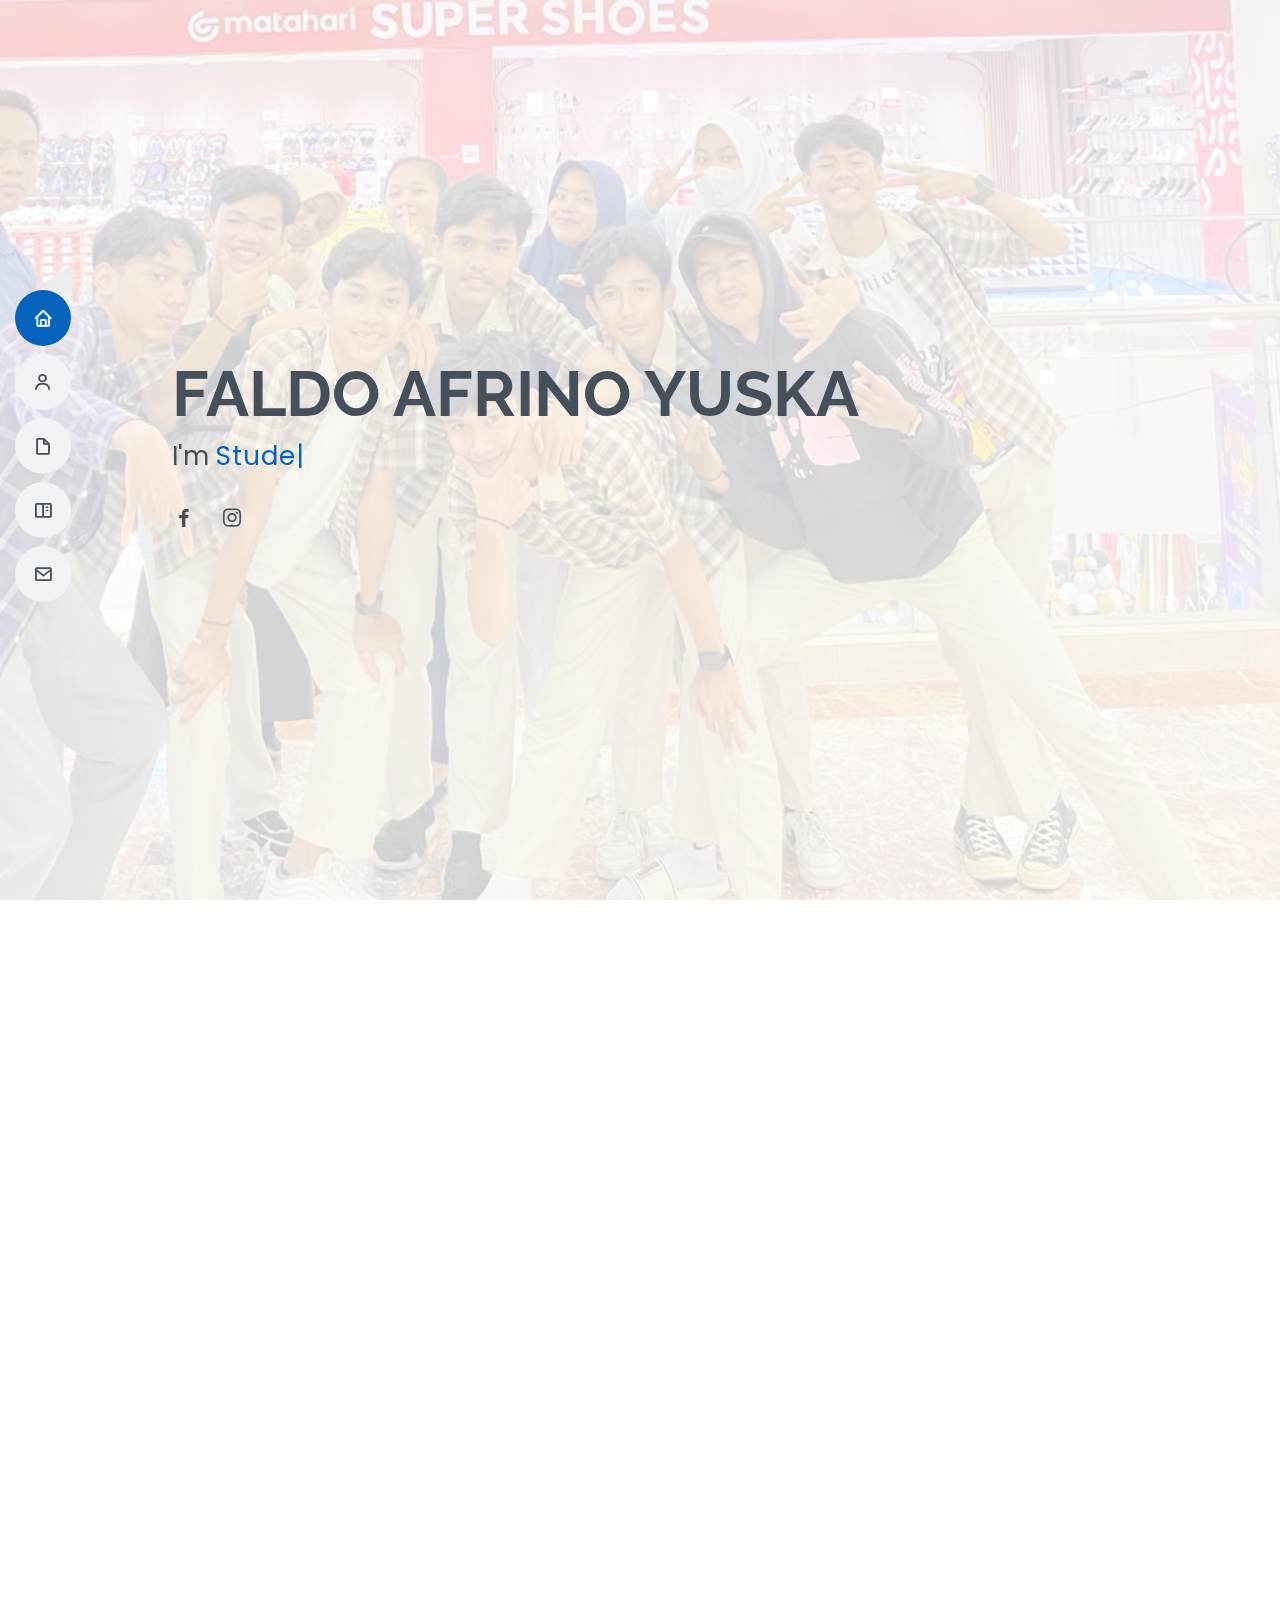
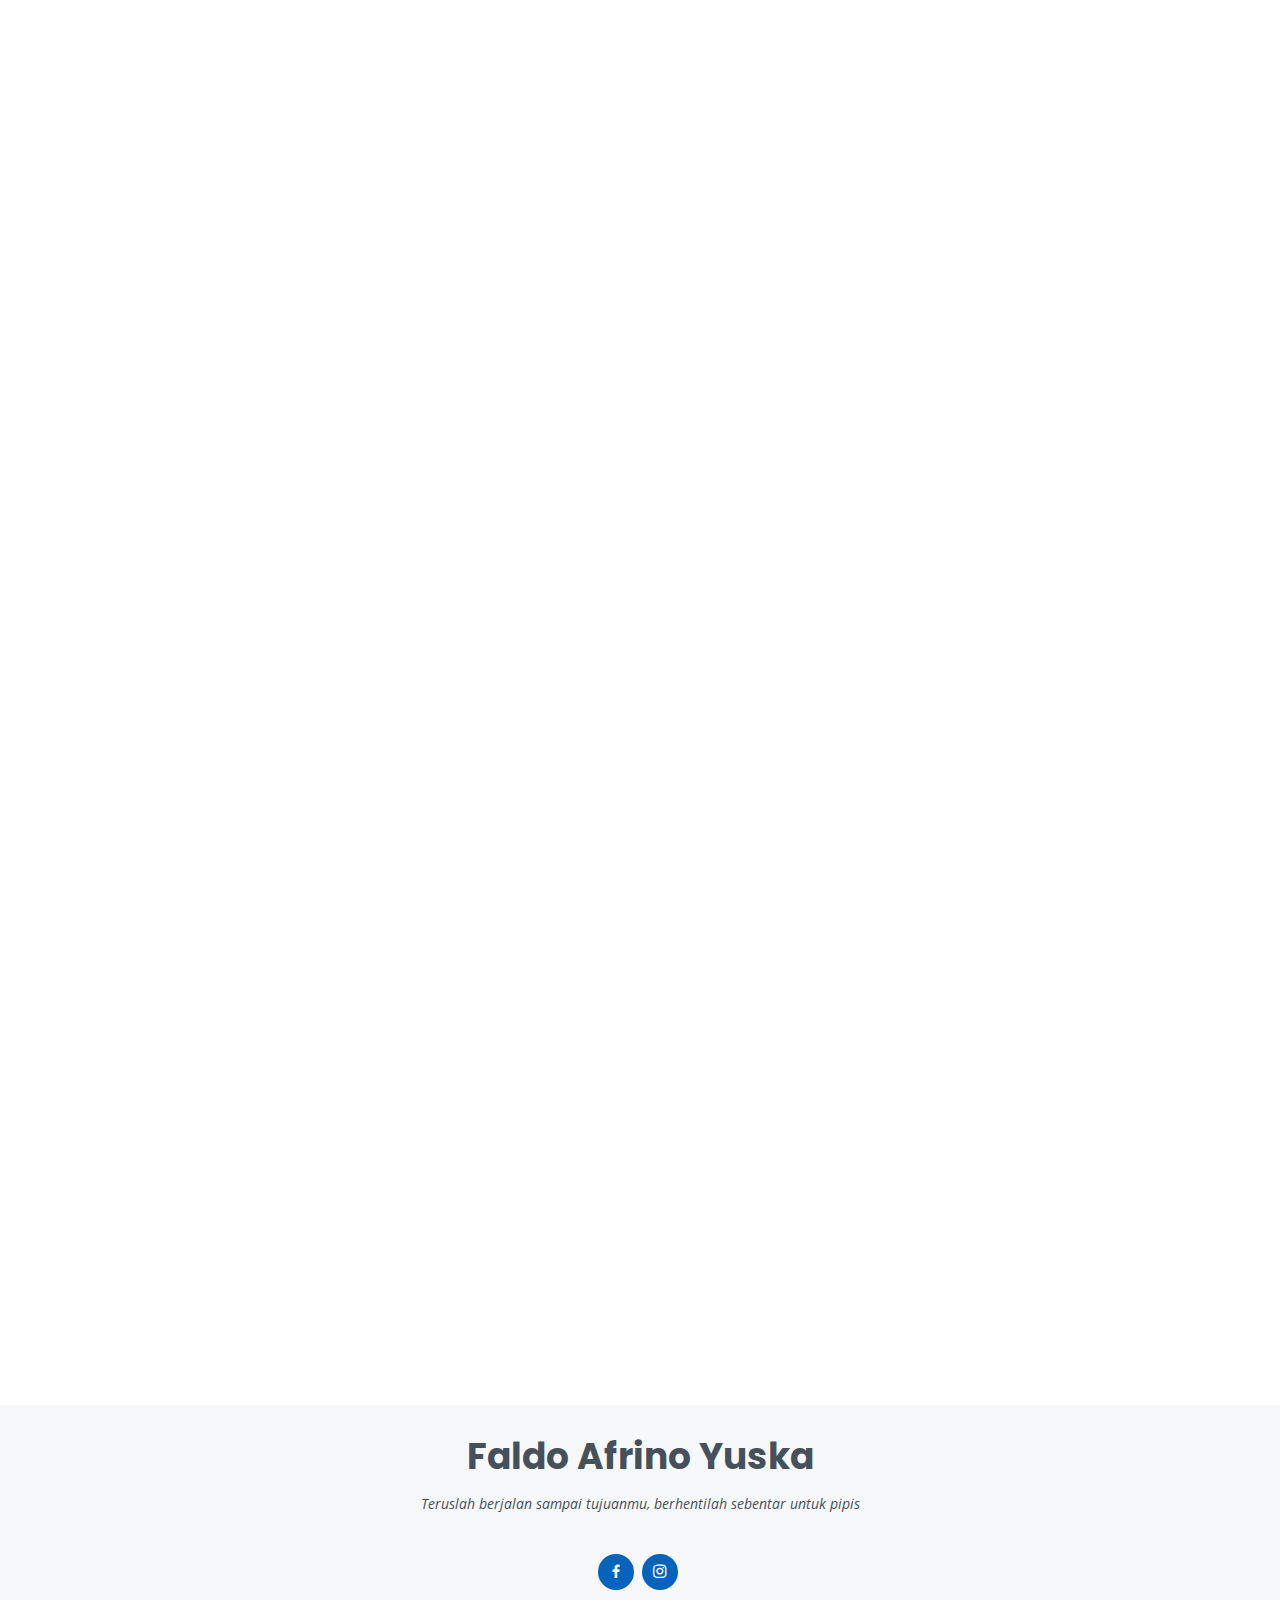
==== index.html @ 5d3957c5 "mengirim data github" ====
<!DOCTYPE html>
<html lang="en">

<head>
  <meta charset="utf-8">
  <meta content="width=device-width, initial-scale=1.0" name="viewport">

  <title>FALDO PORTOFOLIO</title>
  <meta content="" name="description">
  <meta content="" name="keywords">

  <!-- Favicons -->
  <link href="assets/img/favicon.png" rel="icon">
  <link href="assets/img/apple-touch-icon.png" rel="apple-touch-icon">

  <!-- Google Fonts -->
  <link href="https://fonts.googleapis.com/css?family=Open+Sans:300,300i,400,400i,600,600i,700,700i|Raleway:300,300i,400,400i,500,500i,600,600i,700,700i|Poppins:300,300i,400,400i,500,500i,600,600i,700,700i" rel="stylesheet">

  <!-- Vendor CSS Files -->
  <link href="assets/vendor/aos/aos.css" rel="stylesheet">
  <link href="assets/vendor/bootstrap/css/bootstrap.min.css" rel="stylesheet">
  <link href="assets/vendor/bootstrap-icons/bootstrap-icons.css" rel="stylesheet">
  <link href="assets/vendor/boxicons/css/boxicons.min.css" rel="stylesheet">
  <link href="assets/vendor/glightbox/css/glightbox.min.css" rel="stylesheet">
  <link href="assets/vendor/swiper/swiper-bundle.min.css" rel="stylesheet">

  <!-- Template Main CSS File -->
  <link href="assets/css/style.css" rel="stylesheet">

  <!-- =======================================================
  * Template Name: MyResume
  * Updated: Jan 29 2024 with Bootstrap v5.3.2
  * Template URL: https://bootstrapmade.com/free-html-bootstrap-template-my-resume/
  * Author: BootstrapMade.com
  * License: https://bootstrapmade.com/license/
  ======================================================== -->
</head>

<body>

  <!-- ======= Mobile nav toggle button ======= -->
  <!-- <button type="button" class="mobile-nav-toggle d-xl-none"><i class="bi bi-list mobile-nav-toggle"></i></button> -->
  <i class="bi bi-list mobile-nav-toggle d-lg-none"></i>
  <!-- ======= Header ======= -->
  <header id="header" class="d-flex flex-column justify-content-center">

    <nav id="navbar" class="navbar nav-menu">
      <ul>
        <li><a href="#hero" class="nav-link scrollto active"><i class="bx bx-home"></i> <span>Beranda</span></a></li>
        <li><a href="#about" class="nav-link scrollto"><i class="bx bx-user"></i> <span>Tentang</span></a></li>
        <li><a href="#resume" class="nav-link scrollto"><i class="bx bx-file-blank"></i> <span>Personal</span></a></li>
        <li><a href="#portfolio" class="nav-link scrollto"><i class="bx bx-book-content"></i> <span>Portofolio</span></a></li>
        <li><a href="#contact" class="nav-link scrollto"><i class="bx bx-envelope"></i> <span>Kontak</span></a></li>
      </ul>
    </nav><!-- .nav-menu -->

  </header><!-- End Header -->

  <!-- ======= Hero Section ======= -->
  <section id="hero" class="d-flex flex-column justify-content-center">
    <div class="container" data-aos="zoom-in" data-aos-delay="100">
      <h1>FALDO AFRINO YUSKA</h1>
      <p>I'm <span class="typed" data-typed-items="Student at SMK LABOR Binaan FKIP UNRI, Progammer, Freelancer, Atlet"></span></p>
      <div class="social-links">
        <a href="https://www.facebook.com/faldoafrino.yuska.12?mibextid=uzlsIk" class="facebook"><i class="bx bxl-facebook"></i></a>
        <a href="https://www.instagram.com/faldo_afrino?igsh=Y2ZzNzdtdDEyNWZh" class="instagram"><i class="bx bxl-instagram"></i></a>
      </div>
    </div>
  </section><!-- End Hero -->

  <main id="main">

    <!-- ======= About Section ======= -->
    <section id="about" class="about">
      <div class="container" data-aos="fade-up">

        <div class="section-title">
          <h2>Tentang</h2>
          <p>Saya FALDO AFRINO YUSKA siswa SMK Labor Binaan FKIP UNRI Pekanbaru, Jurusan Rekayasa Perangkat Lunak.</p>
        </div>

        <div class="row">
          <div class="col-lg-4">
            <img src="assets/img/foto.jpeg" class="img-fluid" alt="">
          </div>
          <div class="col-lg-8 pt-4 pt-lg-0 content">
            <h3>UI/UX Designer &amp; PELAJAR.</h3>
            <p class="fst-italic">
              Berikut data diri saya, mari kenal saya lebih lanjut:
            </p>
            <div class="row">
              <div class="col-lg-6">
                <ul>
                  <li><i class="bi bi-chevron-right"></i> <strong>Tanggal lahir:</strong> <span>29 April 2006</span></li>
                  <li><i class="bi bi-chevron-right"></i> <strong>Telp:</strong> <span>0822-8498-2***</span></li>
                  <li><i class="bi bi-chevron-right"></i> <strong>Kota:</strong> <span>Pekanbaru,Riau</span></li>
                  <li><i class="bi bi-chevron-right"></i> <strong>Jurusan:</strong> <span>Rekayasa Perangkat Lunak</span></li>
                </ul>
              </div>
              <div class="col-lg-6">
                <ul>
                  <li><i class="bi bi-chevron-right"></i> <strong>Umur:</strong> <span>17 Tahun</span></li>
                  <li><i class="bi bi-chevron-right"></i> <strong>Email:</strong> <span>faldoafrino@gmail.com</span></li>
                  <li><i class="bi bi-chevron-right"></i> <strong>Hobi:</strong> <span>Bola voli,modifikasi</span></li>
                  <li><i class="bi bi-chevron-right"></i> <strong>Freelance:</strong> <span>Available</span></li>
                </ul>
              </div>
            </div>
            <p>
              Perkenalkan saya FALDO AFRINO YUSKA saya anak ke-3 dari 3 bersaudara, saya berusia 17 tahun, saya seorang anak kelahiran darah jawa/sunda, saya adalah harapan terakhir keluarga. Saya sangat gemar berolahraga terutama bola voli, saya juga mahir bermian badminton, futsal, renang, saya juga suka memancing atau casting. Saya juga suka modifikasi motol,mobil serta membuat video cinematik
          </div>
        </div>

      </div>
    </section><!-- End About Section -->

    <!-- ======= Skills Section ======= -->
    <section id="skills" class="skills section-bg">
      <div class="container" data-aos="fade-up">

        <div class="section-title">
          <h2>Skill</h2>
          <p>Sedikit rating saya dalam menguasai bahasa pemograman yang ada</p>
        </div>

        <div class="row skills-content">

          <div class="col-lg-6">

            <div class="progress">
              <span class="skill">HTML <i class="val">30%</i></span>
              <div class="progress-bar-wrap">
                <div class="progress-bar" role="progressbar" aria-valuenow="30" aria-valuemin="0" aria-valuemax="30"></div>
              </div>
            </div>

            <div class="progress">
              <span class="skill">CSS <i class="val">25%</i></span>
              <div class="progress-bar-wrap">
                <div class="progress-bar" role="progressbar" aria-valuenow="25" aria-valuemin="0" aria-valuemax="25"></div>
              </div>
            </div>

            <div class="progress">
              <span class="skill">JavaScript <i class="val">48%</i></span>
              <div class="progress-bar-wrap">
                <div class="progress-bar" role="progressbar" aria-valuenow="48" aria-valuemin="0" aria-valuemax="48"></div>
              </div>
            </div>

          </div>

          <div class="col-lg-6">

            <div class="progress">
              <span class="skill">PHP <i class="val">75%</i></span>
              <div class="progress-bar-wrap">
                <div class="progress-bar" role="progressbar" aria-valuenow="75" aria-valuemin="0" aria-valuemax="75"></div>
              </div>
            </div>

            <div class="progress">
              <span class="skill">WordPress/CMS <i class="val">25%</i></span>
              <div class="progress-bar-wrap">
                <div class="progress-bar" role="progressbar" aria-valuenow="25" aria-valuemin="0" aria-valuemax="25"></div>
              </div>
            </div>

            <div class="progress">
              <span class="skill">Photoshop <i class="val">55%</i></span>
              <div class="progress-bar-wrap">
                <div class="progress-bar" role="progressbar" aria-valuenow="55" aria-valuemin="0" aria-valuemax="100"></div>
              </div>
            </div>

          </div>

        </div>

      </div>
    </section><!-- End Skills Section -->

    <!-- ======= Resume Section ======= -->
    <section id="resume" class="resume">
      <div class="container" data-aos="fade-up">

        <div class="section-title">
          <h2>Personal</h2>
        </div>

        <div class="row">
          <div class="col-lg-6">
            <div class="resume-item pb-0">         

            <h3 class="resume-title">RIWAYAT PENDIDIKAN</h3>
            <div class="resume-item">
              <h4>SEKOLAH DASAR NEGERI 90 PEKANBARU</h4>
              <h5>2012-2018</h5>
              <p><em></em></p>
              <p></p>
            </div>
            <div class="resume-item">
              <h4>SMP NEGERI 22 PEKANBARU</h4>
              <h5>2018 - 2021</h5>
              <p><em></em></p>
              <p>Disekolah menengah pertama ini saya banyak meraih prestasi dibidang olahraga bola voli</p>
              <ul>          
                <li>juara 2 bola voli tingkat smp/sederajat seProvinsi Riau</li>
                <li>juara 2 bola voli tingkat smp/sederajat  seKota Pekanbaru</li>
                <li>juara 3 bola voli tingkat smp/sederajat seKota Pekanbaru</li>
                <li>juara 2 bola voli antar club seKota Pekanbaru</li>
              </ul>
            </div>
            <div class="resume-item">
              <h4>SMK LABOR BINAAN FKIP UNRI PEKANBARU</h4>
              <h5>2021 - 2024</h5>
              <p><em>JURUSAN REKAYASA PERANGKAT LUNAK</em></p>
              <p>Dikarekan saya suka dengan teknologi digital, saya memutuskan untuk mengambil smk dan memilih jurusan yang berhubungan dengan digital dan terpilihlah rekaya perangkat lunak, dan dijurusan ini saya memiliki banyak masa dan saya diperkenalkan kepada teman teman saya yang beraneka macam bentuk,sifat,rasa,dan aroma yaitu abrar,aan,gusty,koko,cunek,dan fajar.</p>
            </div>
          </div>
          <div class="col-lg-6">
            <h3 class="resume-title">PENGALAMAN</h3>
            <div class="resume-item">
              <h4>MAGANG DI PERUSAHAAN LINGKUNGAN HIDUP</h4>
              <h5>Selama 6 bulan</h5>
              <p><em>PT.ANUGERAH ANALISI SEMPURNA</em></p>
              <ul>
                <li>Selama saya magang mungkin saya tidak mendapatkan ilmu akademik seperti teman teman yang lain, tapi ditempat itu saya diberikan contoh ilmu kehidupan yang begitu keras, saya diajarkan bagaimana cara menghargai orang lain,menghormati orang lain baik seumuran maupun yang lebih dewasa, dan lain sebagainya.</li>
              </ul>
            </div>          
          </div>
        </div>

      </div>
    </section><!-- End Resume Section -->

    <!-- ======= Portfolio Section ======= -->
    <section id="portfolio" class="portfolio section-bg">
      <div class="container" data-aos="fade-up">

        <div class="section-title">
          <h2>Portofolio</h2>
          <p>Disini saya akan menampilkan hasil dari projek saya, mungkin projek saya tidak sebagus yang lain, tetapi saya sudah berusaha sekeras tenaga dan pikiran saya untuk membuatnya</p>
        </div>

        <div class="row">
          <div class="col-lg-12 d-flex justify-content-center" data-aos="fade-up" data-aos-delay="100">
            <ul id="portfolio-flters">
              <li data-filter="*" class="filter-active">All</li>
              <li data-filter=".filter-web">Web</li>
            </ul>
          </div>
        </div>

          <div class="col-lg-4 col-md-6 portfolio-item filter-web">
            <div class="portfolio-wrap">
              <img src="assets/img/Screenshot (2).png" class="img-fluid" alt="">
              <div class="portfolio-info">
                <h4>Web 3</h4>
                <p>Web</p>
                <div class="portfolio-links">
                  <a href="assets/img/Screenshot (1).png" data-gallery="portfolioGallery" class="portfolio-lightbox" title="Web 1"><i class="bx bx-plus"></i></a>
                  <a href="portfolio-details.html" class="portfolio-details-lightbox" data-glightbox="type: external" title="Portfolio Details"><i class="bx bx-link"></i></a>
                </div>
              </div>
            </div>
          </div>

        </div>

      </div>
    </section><!-- End Portfolio Section -->

    <!-- ======= Contact Section ======= -->
    <section id="contact" class="contact">
      <div class="container" data-aos="fade-up">

        <div class="section-title">
          <h2>Kontak</h2>
        </div>

        <div class="row mt-1">

          <div class="col-lg-4">
            <div class="info">
              <div class="address">
                <i class="bi bi-geo-alt"></i>
                <h4>Lokasi:</h4>
                <p>SMK Labor, Jl.MH.Thamrin No.32</p>
              </div>

              <div class="email">
                <i class="bi bi-envelope"></i>
                <h4>Email:</h4>
                <p>faldoafrino@gmail.com</p>
              </div>

              <div class="phone">
                <i class="bi bi-phone"></i>
                <h4>Telp:</h4>
                <p>+62 823-8498-2**1</p>
              </div>

            </div>

          </div>

          <div class="col-lg-8 mt-5 mt-lg-0">

            <form action="forms/contact.php" method="post" role="form" class="php-email-form">
              <div class="row">
                <div class="col-md-6 form-group">
                  <input type="text" name="name" class="form-control" id="name" placeholder="Nama anda" required>
                </div>
                <div class="col-md-6 form-group mt-3 mt-md-0">
                  <input type="email" class="form-control" name="email" id="email" placeholder="Email anda" required>
                </div>
              </div>
              <div class="form-group mt-3">
                <input type="text" class="form-control" name="subject" id="subject" placeholder="Subject" required>
              </div>
              <div class="form-group mt-3">
                <textarea class="form-control" name="message" rows="5" placeholder="Pesan" required></textarea>
              </div>
              <div class="my-3">
                <div class="loading">Loading</div>
                <div class="error-message"></div>
                <div class="sent-message">Your message has been sent. Thank you!</div>
              </div>
              <div class="text-center"><button type="submit">Kirim Pesan</button></div>
            </form>

          </div>

        </div>

      </div>
    </section><!-- End Contact Section -->

  </main><!-- End #main -->

  <!-- ======= Footer ======= -->
  <footer id="footer">
    <div class="container">
      <h3>Faldo Afrino Yuska</h3>
      <p>Teruslah berjalan sampai tujuanmu, berhentilah sebentar untuk pipis</p>
      <div class="social-links">
        <a href="#" class="facebook"><i class="bx bxl-facebook"></i></a>
        <a href="#" class="instagram"><i class="bx bxl-instagram"></i></a>
      </div>
 

  <div id="preloader"></div>
  <a href="#" class="back-to-top d-flex align-items-center justify-content-center"><i class="bi bi-arrow-up-short"></i></a>

  <!-- Vendor JS Files -->
  <script src="assets/vendor/purecounter/purecounter_vanilla.js"></script>
  <script src="assets/vendor/aos/aos.js"></script>
  <script src="assets/vendor/bootstrap/js/bootstrap.bundle.min.js"></script>
  <script src="assets/vendor/glightbox/js/glightbox.min.js"></script>
  <script src="assets/vendor/isotope-layout/isotope.pkgd.min.js"></script>
  <script src="assets/vendor/swiper/swiper-bundle.min.js"></script>
  <script src="assets/vendor/typed.js/typed.umd.js"></script>
  <script src="assets/vendor/waypoints/noframework.waypoints.js"></script>
  <script src="assets/vendor/php-email-form/validate.js"></script>

  <!-- Template Main JS File -->
  <script src="assets/js/main.js"></script>

</body>

</html>
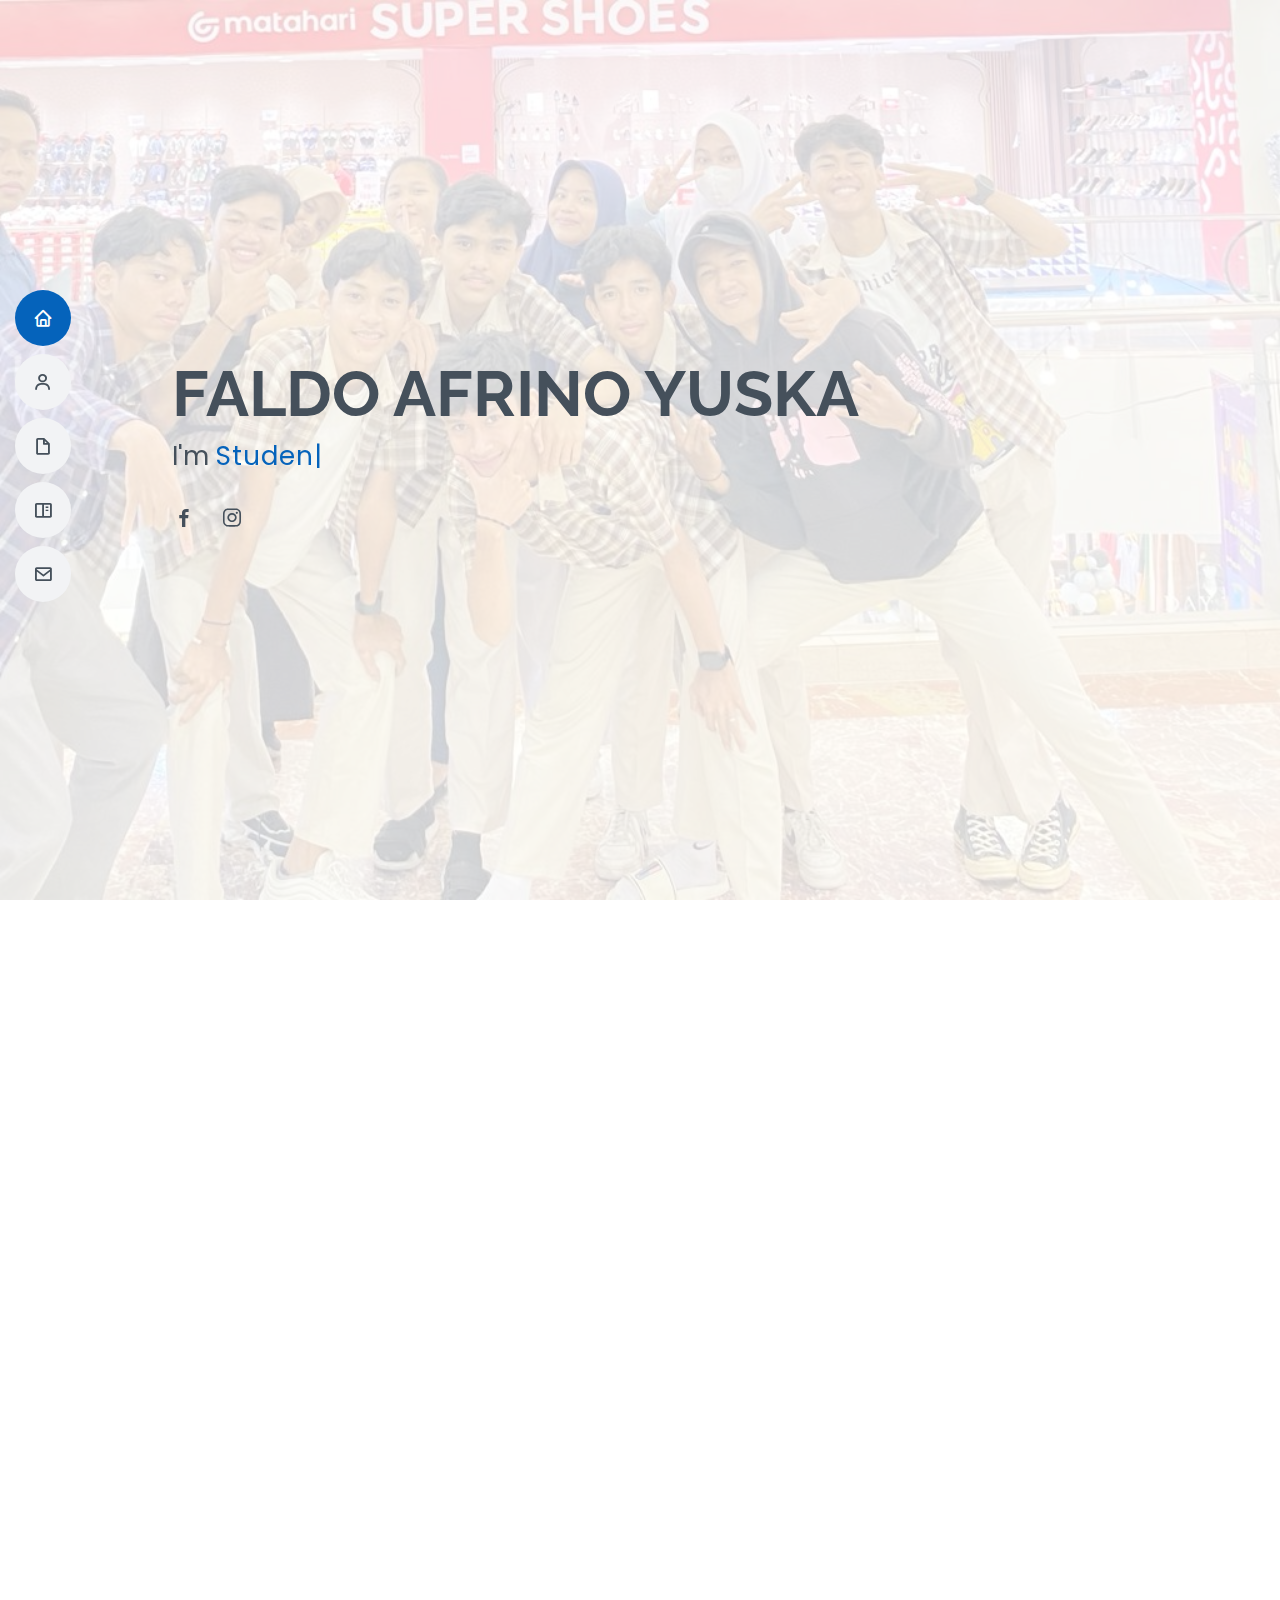
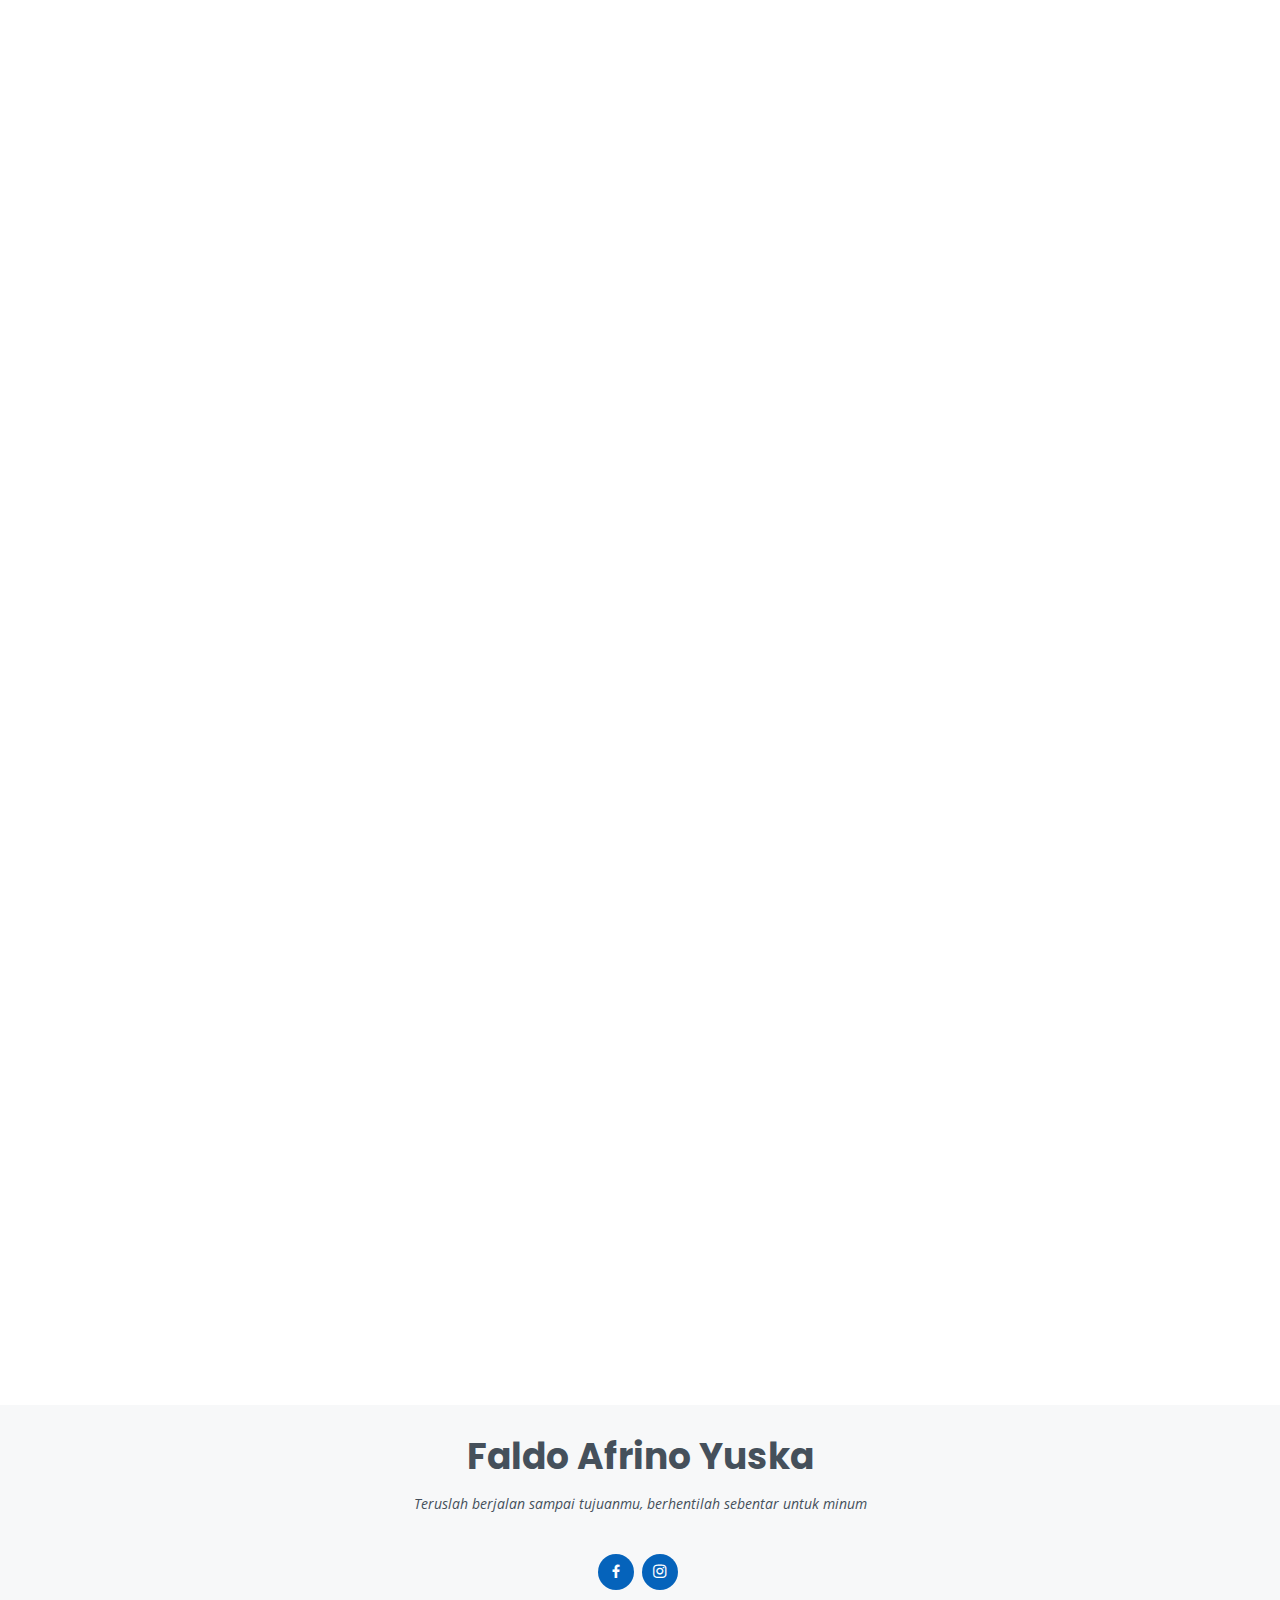
==== commit 4ca84aa2: "Update index.html" ====
--- a/index.html
+++ b/index.html
@@ -343,7 +343,7 @@
   <footer id="footer">
     <div class="container">
       <h3>Faldo Afrino Yuska</h3>
-      <p>Teruslah berjalan sampai tujuanmu, berhentilah sebentar untuk pipis</p>
+      <p>Teruslah berjalan sampai tujuanmu, berhentilah sebentar untuk minum</p>
       <div class="social-links">
         <a href="#" class="facebook"><i class="bx bxl-facebook"></i></a>
         <a href="#" class="instagram"><i class="bx bxl-instagram"></i></a>
@@ -369,4 +369,4 @@
 
 </body>
 
-</html>+</html>
